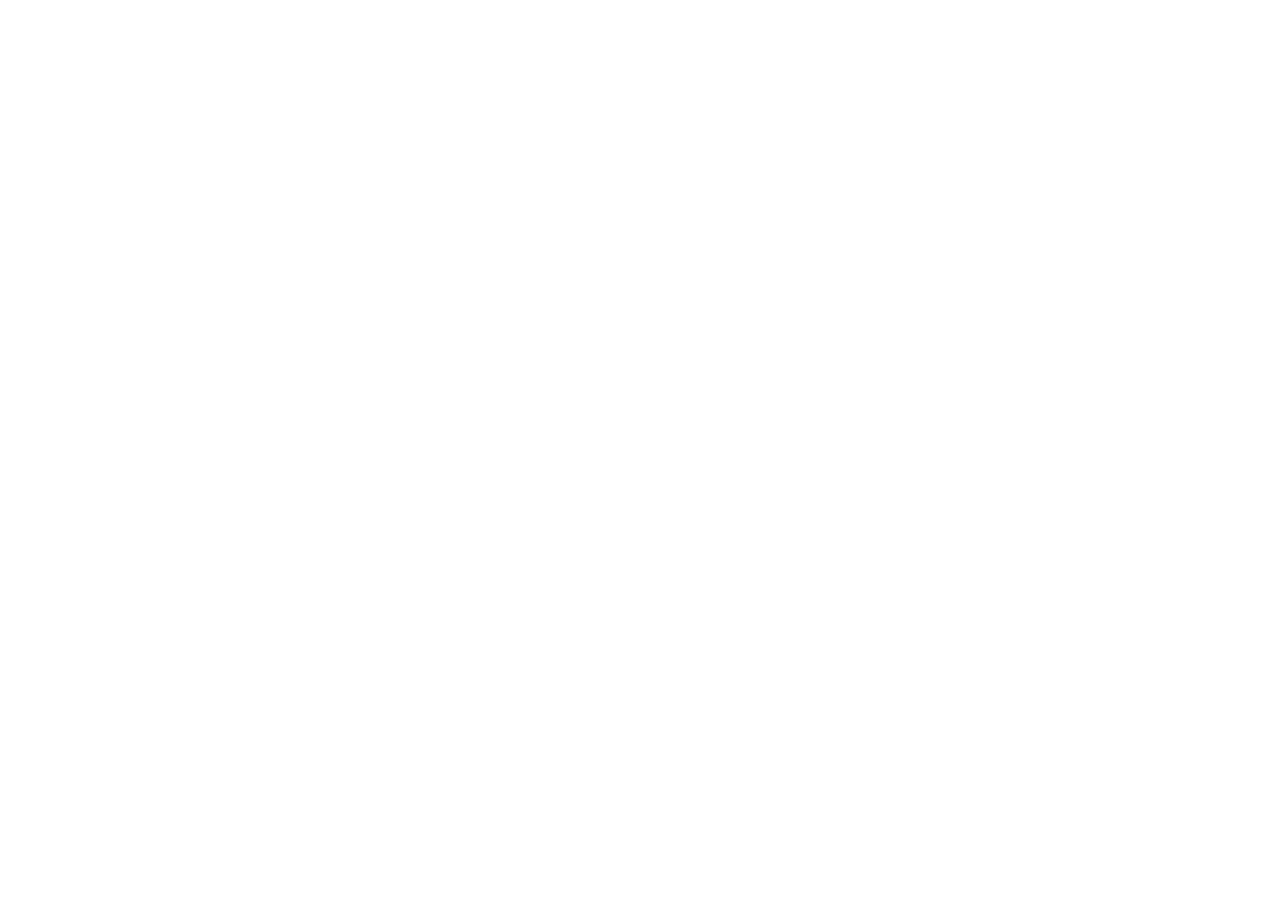
==== client_gshogi/index.html @ 60cd6602 "shogi appの作成" ====
<html>
    <head>
        <meta charset='utf-8' />
        <meta name="viewport" content="width=device-width, user-scalable=no" />
        <meta name="apple-mobile-web-app-capable" content="yes" />
        
        <title>Gshogi Sample</title>
        <script src='http://cdn.rawgit.com/phi-jp/phina.js/v0.2.0/build/phina.js'></script>
        <script src='js/main.js'></script>
    </head>
    <body>
    </body>
</html>
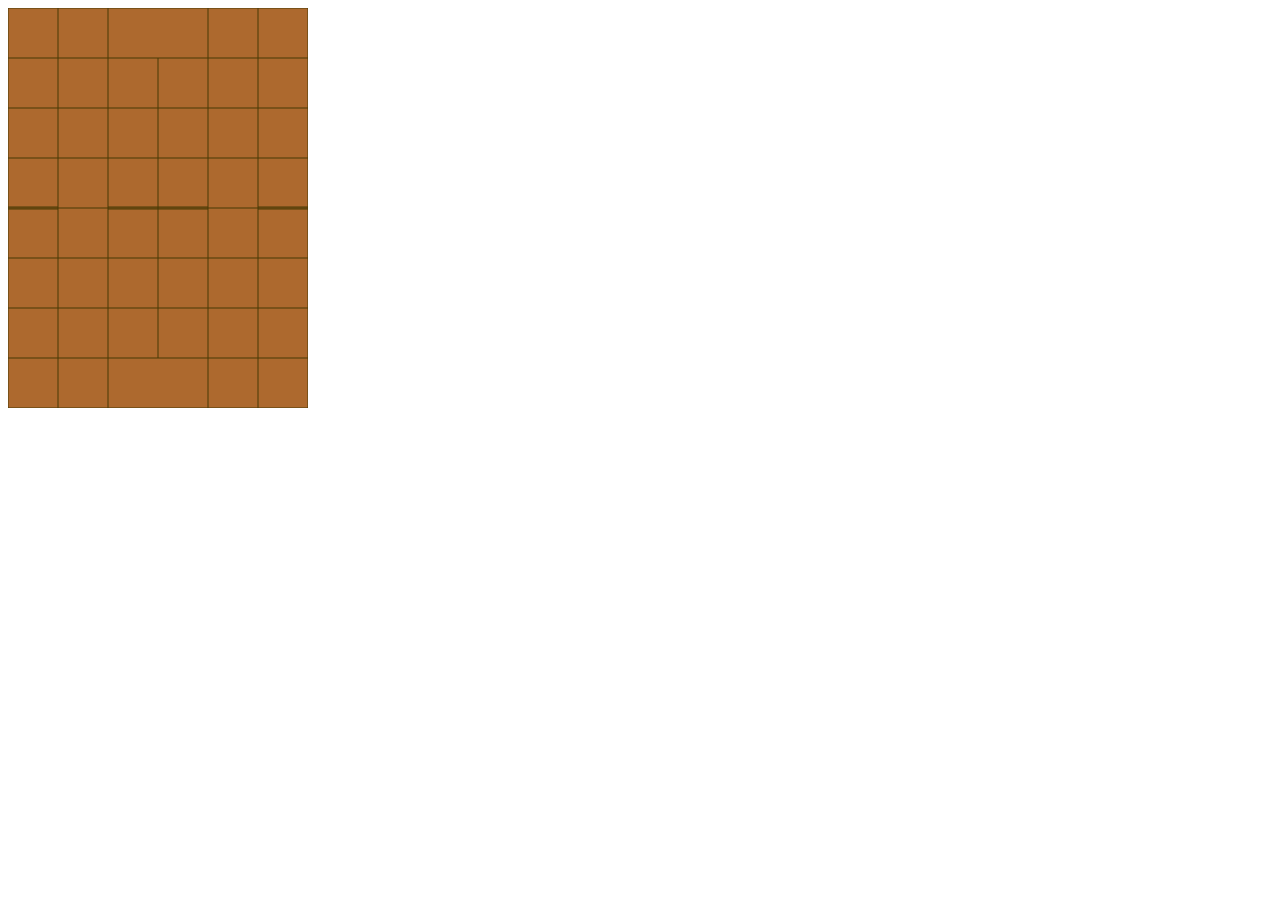
==== commit d651ddc5: "駒を動かせる処理を追加" ====
--- a/client_gshogi/index.html
+++ b/client_gshogi/index.html
@@ -1,13 +1,16 @@
 <html>
-    <head>
-        <meta charset='utf-8' />
-        <meta name="viewport" content="width=device-width, user-scalable=no" />
-        <meta name="apple-mobile-web-app-capable" content="yes" />
-        
-        <title>Gshogi Sample</title>
-        <script src='http://cdn.rawgit.com/phi-jp/phina.js/v0.2.0/build/phina.js'></script>
-        <script src='js/main.js'></script>
-    </head>
-    <body>
-    </body>
+  <head>
+    <meta name="viewport" content="width=device-width,initial-scale=1.0,minimum-scale=1.0,maximum-scale=1.0,user-scalable=no">
+    <title>Canvas tutorial template</title>
+    <script src="https://code.jquery.com/jquery-3.2.1.min.js"></script>
+    <link rel="stylesheet" href="css/style.css">
+  </head>
+  <body onload="init();">
+    <div id="canvasWrapper">
+        <canvas id="shogi" style="width:300px;height:400px;"></canvas>
+    </div>
+    <div id="inst"></div>
+    <div id="result"></div>
+    <script type="text/javascript" src="js/main.js"></script>
+  </body>
 </html>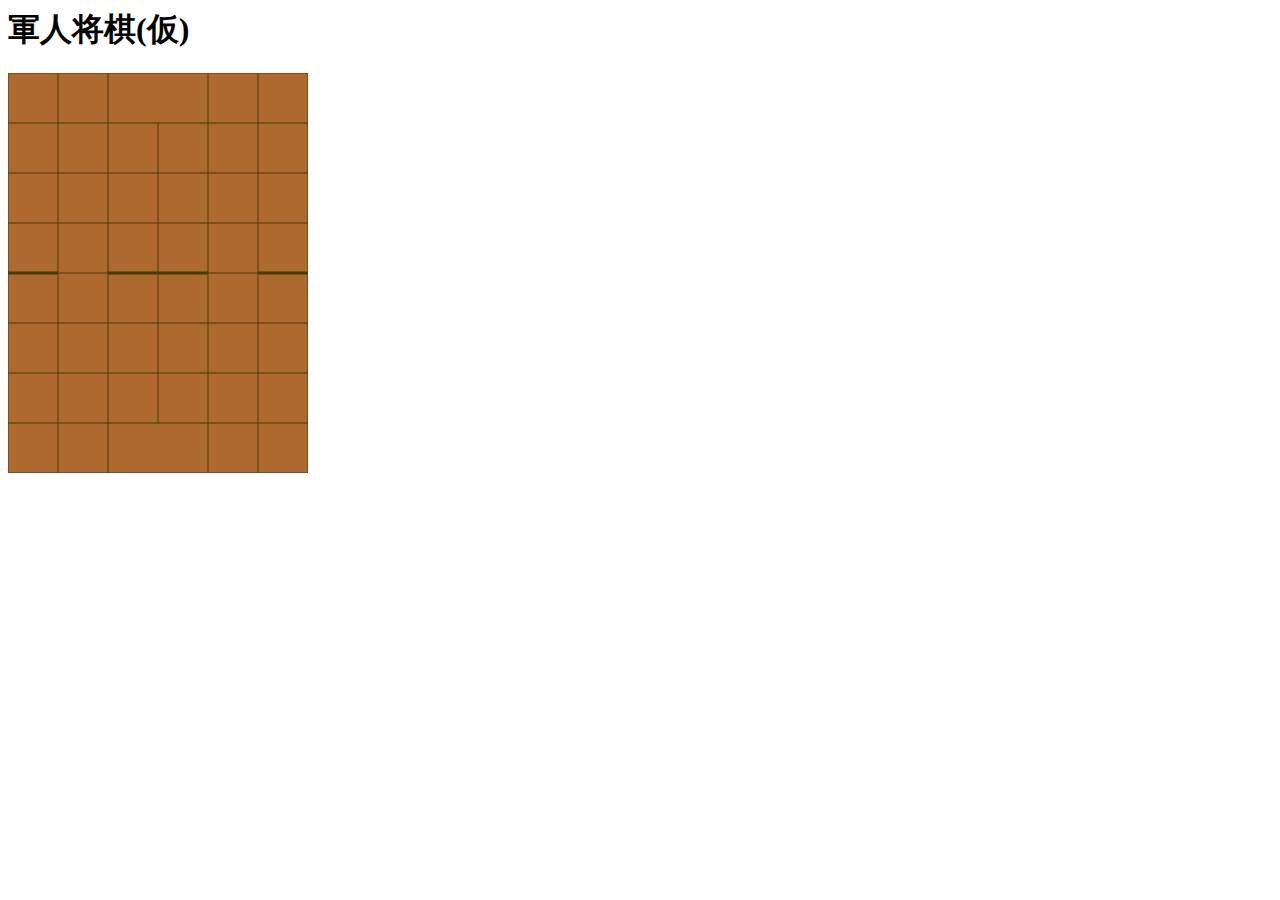
==== commit 43880935: "ファイルの切り分けとユーザビリティの改善" ====
--- a/client_gshogi/index.html
+++ b/client_gshogi/index.html
@@ -1,16 +1,19 @@
 <html>
   <head>
     <meta name="viewport" content="width=device-width,initial-scale=1.0,minimum-scale=1.0,maximum-scale=1.0,user-scalable=no">
-    <title>Canvas tutorial template</title>
+    <title>軍人将棋 Online</title>
     <script src="https://code.jquery.com/jquery-3.2.1.min.js"></script>
     <link rel="stylesheet" href="css/style.css">
   </head>
   <body onload="init();">
+    <h1>軍人将棋(仮)</h1>
     <div id="canvasWrapper">
         <canvas id="shogi" style="width:300px;height:400px;"></canvas>
     </div>
     <div id="inst"></div>
     <div id="result"></div>
+    <script type="text/javascript" src="js/misc.js"></script>
+    <script type="text/javascript" src="js/class.js"></script>
     <script type="text/javascript" src="js/main.js"></script>
   </body>
 </html>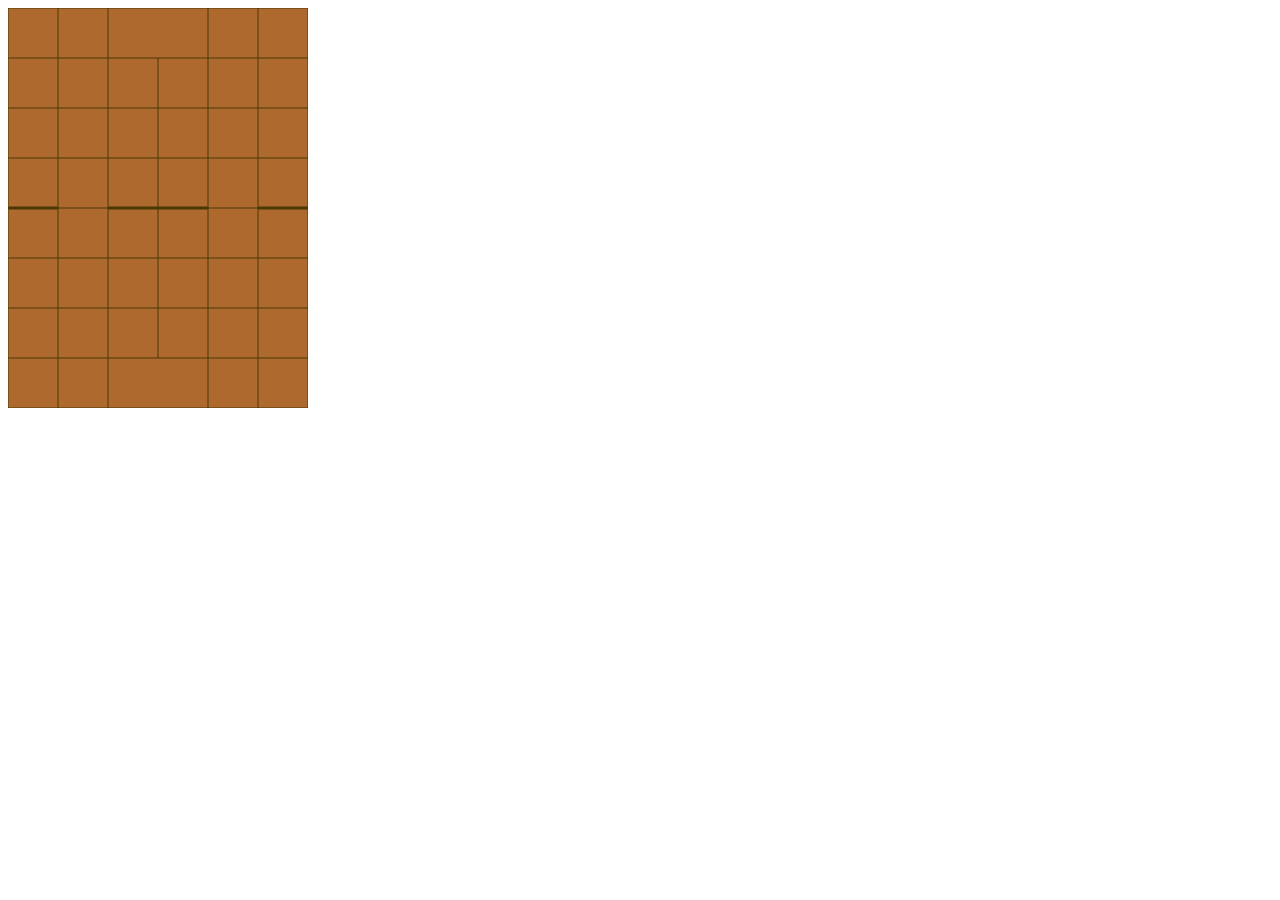
==== commit f3c893f0: "Merge pull request #4 from rmomo63/dev/gshogi" ====
--- a/client_gshogi/index.html
+++ b/client_gshogi/index.html
@@ -6,12 +6,12 @@
     <link rel="stylesheet" href="css/style.css">
   </head>
   <body onload="init();">
-    <h1>軍人将棋(仮)</h1>
     <div id="canvasWrapper">
         <canvas id="shogi" style="width:300px;height:400px;"></canvas>
     </div>
     <div id="inst"></div>
     <div id="result"></div>
+    <script type="text/javascript" src="js/setting.js"></script>
     <script type="text/javascript" src="js/misc.js"></script>
     <script type="text/javascript" src="js/class.js"></script>
     <script type="text/javascript" src="js/main.js"></script>
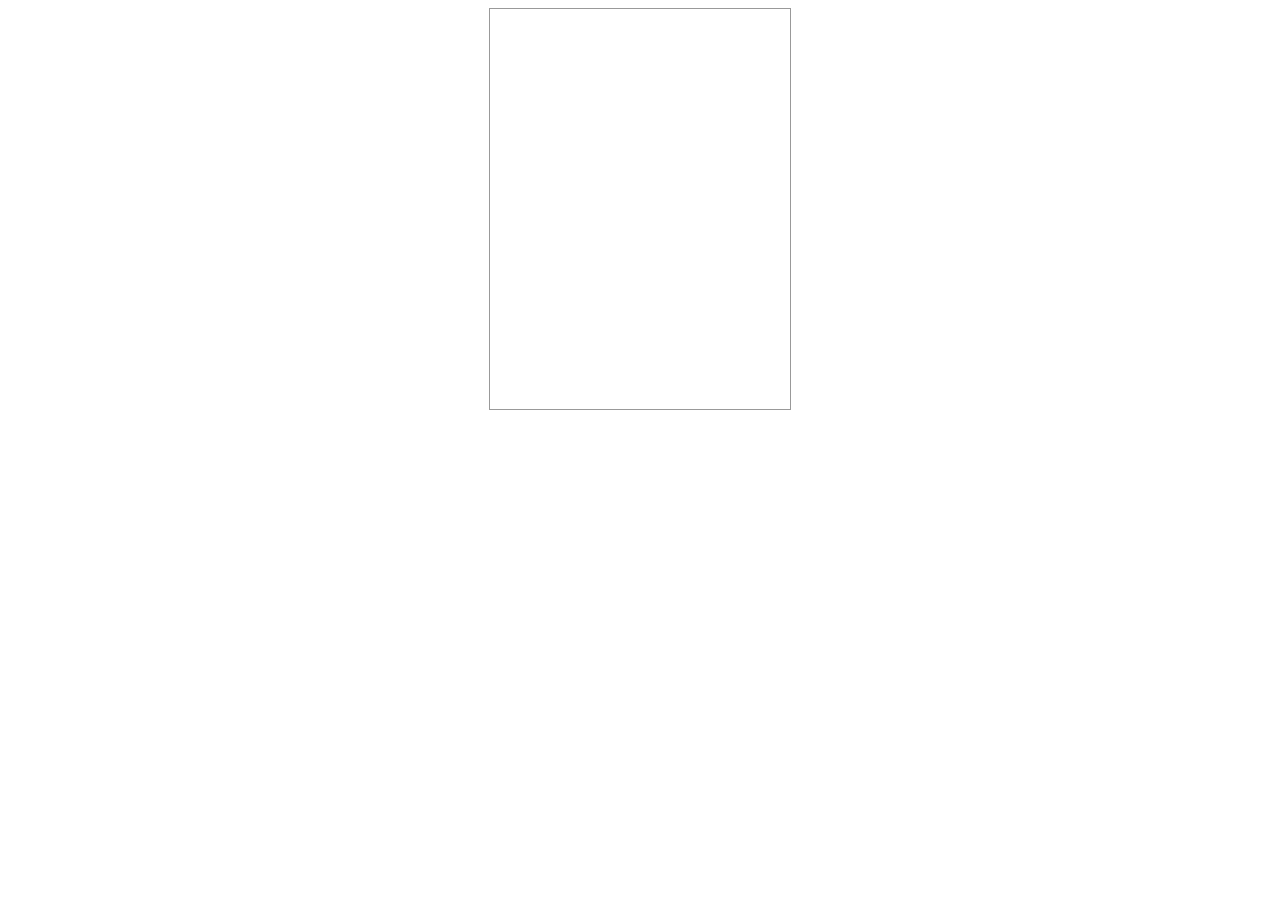
==== commit d138700f: "ラベルを貼るための準備(WIP)" ====
--- a/client_gshogi/index.html
+++ b/client_gshogi/index.html
@@ -1,5 +1,6 @@
 <html>
   <head>
+    <meta charset="UTF-8">
     <meta name="viewport" content="width=device-width,initial-scale=1.0,minimum-scale=1.0,maximum-scale=1.0,user-scalable=no">
     <title>軍人将棋 Online</title>
     <script src="https://code.jquery.com/jquery-3.2.1.min.js"></script>
@@ -9,8 +10,9 @@
     <div id="canvasWrapper">
         <canvas id="shogi" style="width:300px;height:400px;"></canvas>
     </div>
-    <div id="inst"></div>
-    <div id="result"></div>
+    <ul id="history">
+    </ul>
+    <div id="labelSelect"></div>
     <script type="text/javascript" src="js/setting.js"></script>
     <script type="text/javascript" src="js/misc.js"></script>
     <script type="text/javascript" src="js/class.js"></script>
--- a/client_gshogi/css/style.css
+++ b/client_gshogi/css/style.css
@@ -0,0 +1,70 @@
+
+div#canvasWrapper{
+  width: 90%;
+  text-align: center;
+  margin:0 auto;
+}
+canvas#shogi {
+  border: 1px solid #999;
+  -webkit-tap-highlight-color:rgba(0,0,0,0);
+}
+
+ul#history{
+  margin: 10px auto;
+  padding: 0;
+  list-style: none;
+  height: 100px;
+  overflow-y: scroll;
+}
+
+ul#history li{
+  margin: 0;
+  padding: 0 5%;
+  border-bottom: 1px dashed #000;
+}
+ul#history li span{
+  border: 1px solid #000;
+  padding: 1px 5px;
+}
+
+ul#history li:nth-child(odd){
+  background-color: #eee;
+}
+
+ul#history li:hover{
+  background-color: #ddd;
+  cursor: pointer;
+}
+
+div#labelSelect{
+  position: fixed;
+  bottom: 0;
+  display: none;
+  
+  width: 100%;
+  height: 50%;
+  overflow-y: scroll;
+}
+
+div#labelSelect ul{
+  width: 100%;
+  list-style: none;
+  background-color: #fff;
+  padding: 10px 0;
+}
+
+div#labelSelect ul li{
+  padding: 5px 5%;
+  border-bottom: 1px dashed #000;
+  
+  text-align: center;
+  font-size: 16px;
+}
+div#labelSelect ul li:nth-child(odd){
+  background-color: #eee;
+}
+
+div#labelSelect ul li:hover{
+  background-color: #ddd;
+  cursor: pointer;
+}